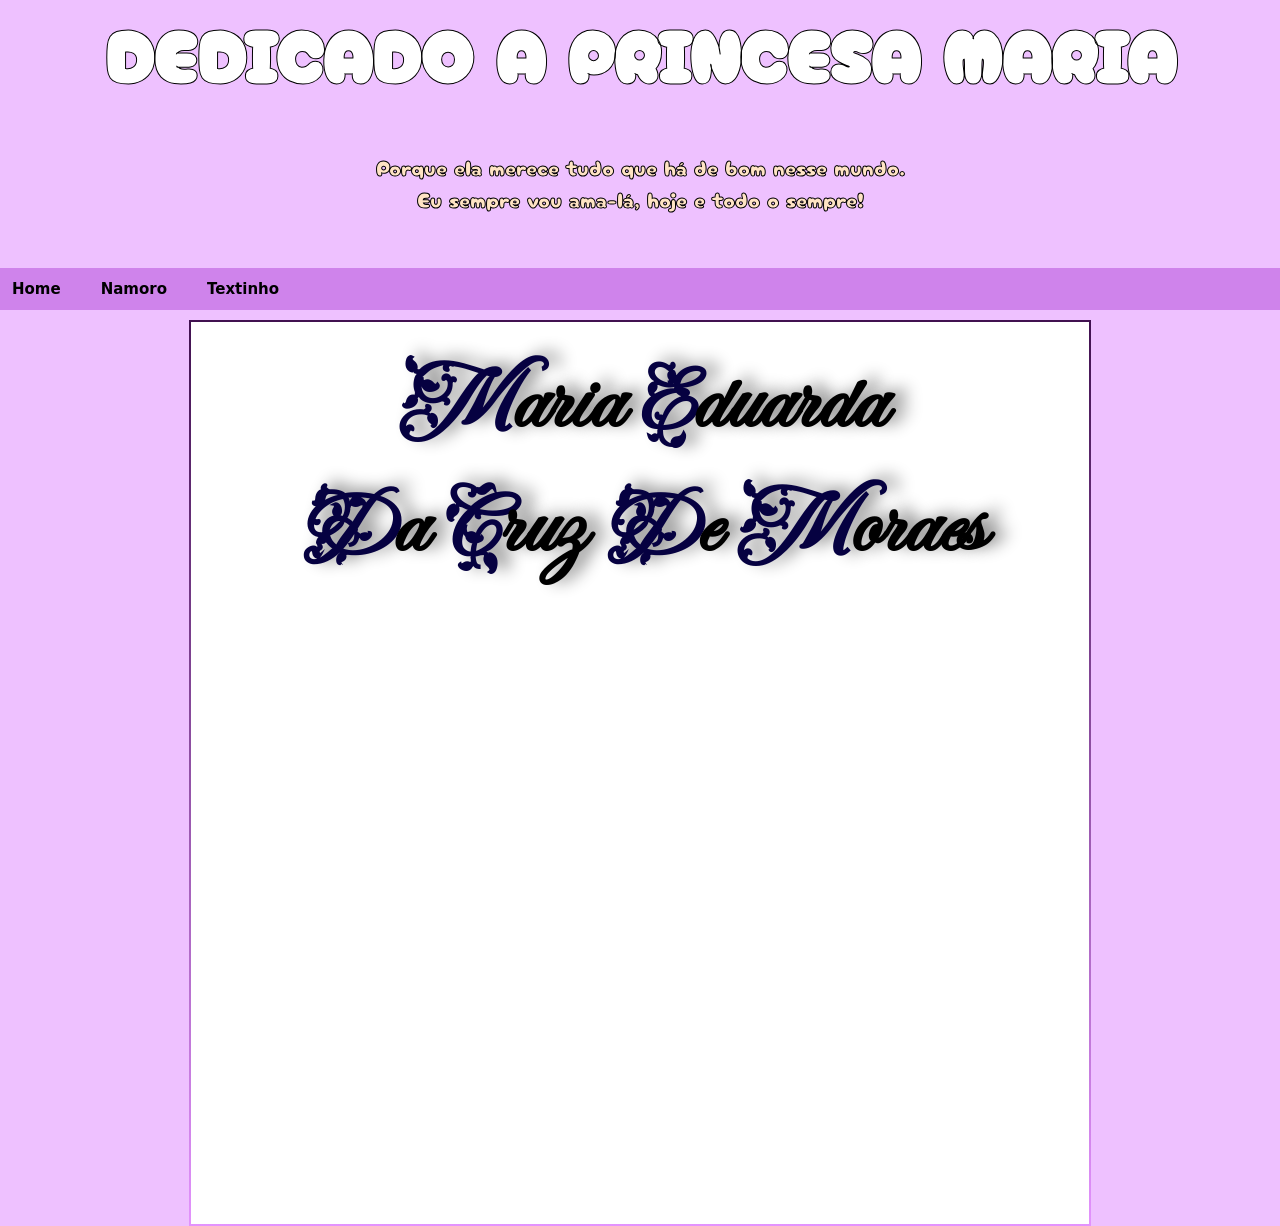
==== index.html @ 7a7aa36a "Add files via upload" ====
<!DOCTYPE html>
<html lang="pt-br">
<head>
    <meta charset="UTF-8">
    <meta name="viewport" content="width=device-width, initial-scale=1.0">
    <title>eu te amo, minha MARIA</title>
    <link rel="shortcut icon" href="favicon/favicon.ico" type="image/x-icon">
    <link rel="stylesheet" href="css/style.css">
</head>
<body>
    <header id="cabecalho">
        <h1>DEDICADO A PRINCESA MARIA</h1>
        <p>Porque ela merece tudo que há de bom nesse mundo. <br>Eu sempre vou ama-lá, hoje e todo o sempre!</p>
        <nav class="linka">
            <ul>
                <a href="index.html" hreflang="pt-br" target="_self" rel="same"><li>Home</li></a>
                <a href="">
                    <li>Namoro</li>
                </a>
                <a href="textinho.html" hreflang="pt-br" target="_self" rel="next"><li>Textinho</li></a>
            </ul>
        </nav>
    </header>

    <main id="conteudo">
        <section class="texto">
            <h2><span>M</span>aria <span>E</span>duarda <br><span>D</span>a <span>C</span>ruz <span>D</span>e <span>M</span>oraes</h2>
            <div>
                
            </div>
        </section>
    </main>
    
</body>
</html>
---- css/style.css ----
@charset 'UTF-8';
@import url('https://fonts.googleapis.com/css2?family=Cherry+Bomb+One&display=swap');
@import url('https://fonts.googleapis.com/css2?family=Fleur+De+Leah&display=swap');



.cherry-bomb-one-regular {
  font-family: "Cherry Bomb One", system-ui;
  font-weight: 400;
  font-style: normal;
}

.fleur-de-leah-regular {
  font-family: "Fleur De Leah", cursive;
  font-weight: 400;
  font-style: normal;
}


* {
    padding: 0px;
    margin: 0px;
}

body{
    background-color: #eec1ff;
}

/*cabeçalho*/
header#cabecalho {
    font-family: "Cherry Bomb One";
    text-align: center;
    background-image: url(https://i.pinimg.com/originals/fc/3f/9d/fc3f9df283c19a016d0c7084519d765b.gif);
    margin: auto;
}

header#cabecalho > h1 {
    font-size: 8vh;
    color: white;
    -webkit-text-stroke: 1px black;
    margin: auto;
}

header#cabecalho > p {
    color: bisque;
    -webkit-text-stroke: 1px black;
    text-align: center;
    margin-top: 5vh;
    font-size: 22px;
}

header#cabecalho > nav {
    margin-top: 6vh;
    background-color: #cf83eb;
    padding: 2px;
}

header#cabecalho nav > ul {
    display: flex;
    justify-content: flex-start;
}

nav.linka > ul li {
    font-family: system-ui, -apple-system, BlinkMacSystemFont, 'Segoe UI', Roboto, Oxygen, Ubuntu, Cantarell, 'Open Sans', 'Helvetica Neue', sans-serif;
    font-weight: 700;
    font-size: 15px;
    list-style-type: none;
    padding: 5px;
}

nav.linka a {
    color: black;
    text-decoration: none;
    margin-right: 20px;
    padding: 5px;
}

nav.linka a:hover {
    background-color: #583563;
    color: white;
    border-radius: 5px;
}

nav.linka a:active {
    color: #929090;
}

main#conteudo {
    background-color: white;
    height: 100vh;
    width: 70vw;
    margin: auto;
    margin-top: 10px;
    padding: 1px;
    border: 2px solid;
    border-image: linear-gradient(to bottom, #411150, #e393fd);
    border-image-slice: 2;
}

section.texto > h2 {
    font-family: "Fleur De Leah", cursive;
    text-align: center;
    font-size: 90px;
    margin-top: 20px;
    text-shadow: 12px -3px 16px #00000077;
}

section.texto span {
    color: #060141;
}

@media (max-width: 768px) {
    section.texto > h2 {
        font-size: 60px;
    }
}

@media (max-width: 426px){
    
    header#cabecalho > h1 {
        font-size: 10vw;
    }

    header#cabecalho > p {
        font-size: 4vw;
    }

    main#conteudo {
        width: 99%;
        margin: auto;
        margin-top: 5px;
        border: 0px;
    }

    section.texto > h2 {
        font-size: 4vh;
    }
}
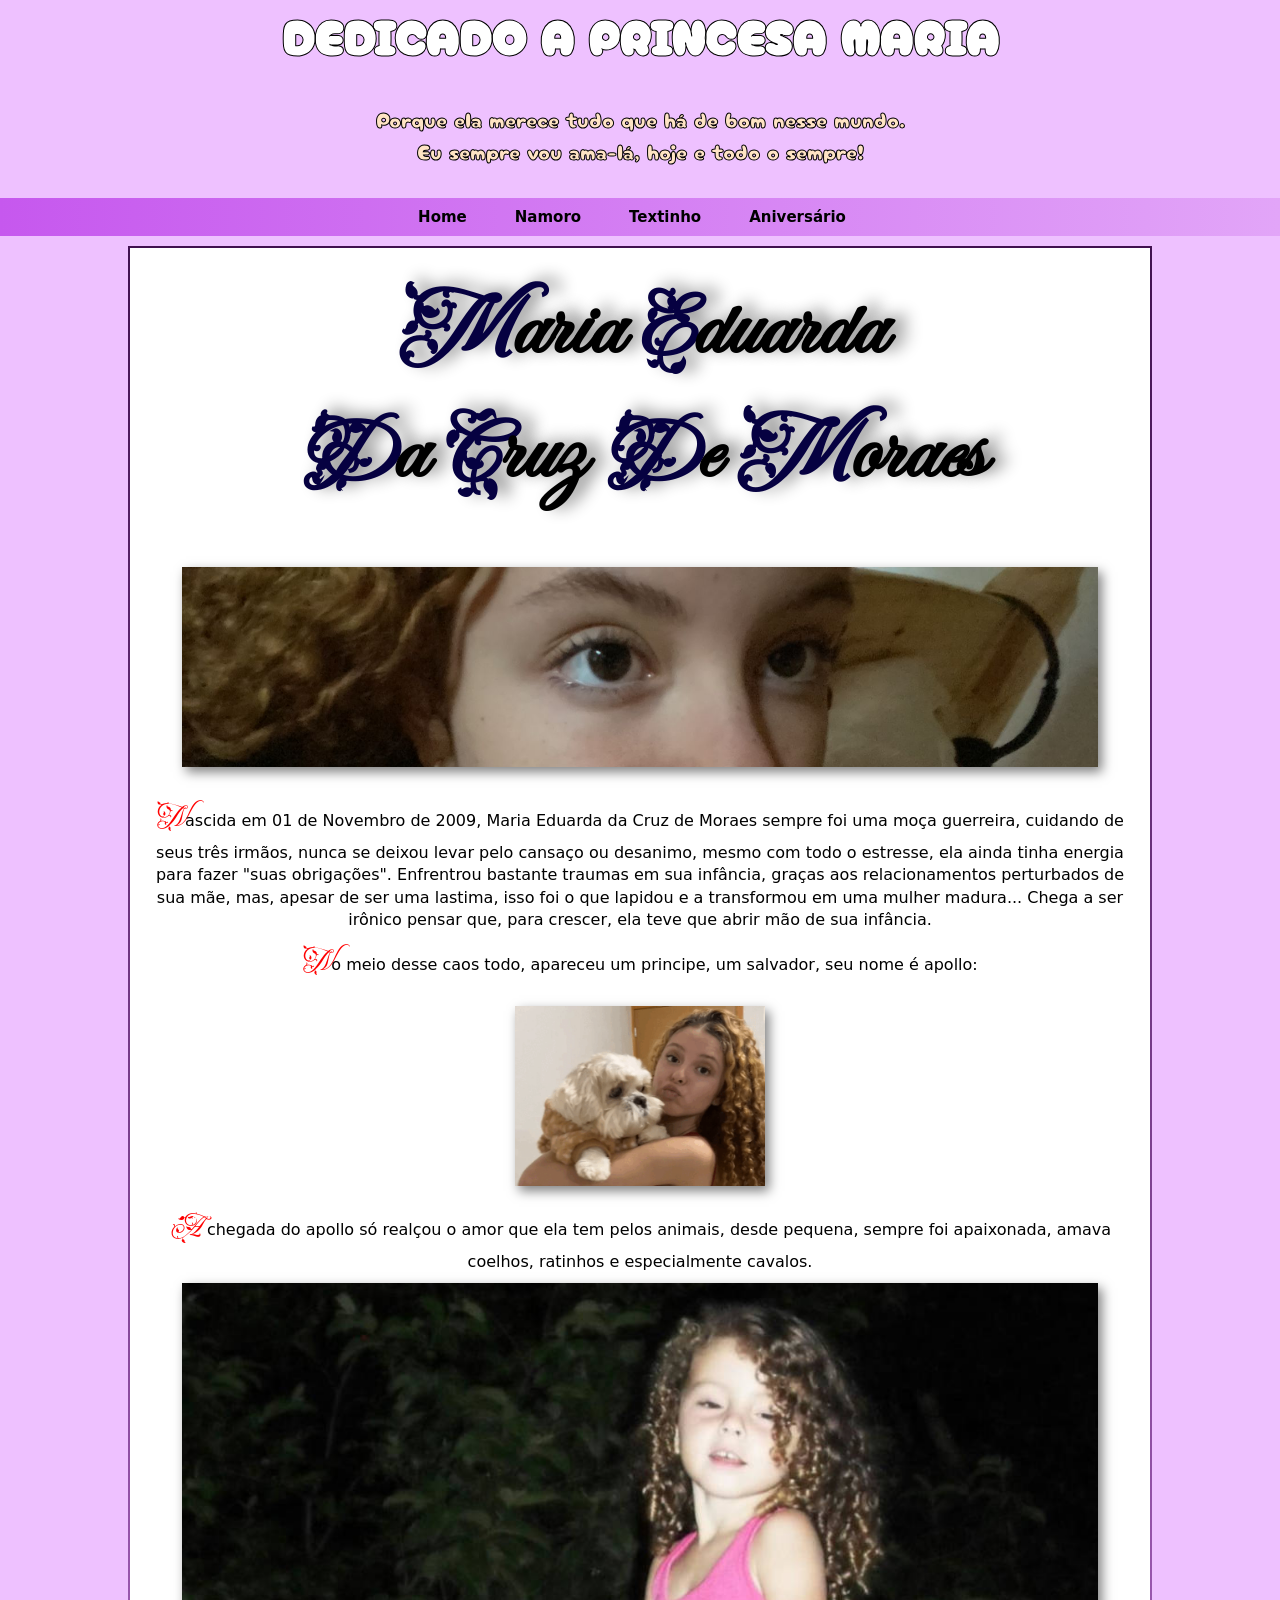
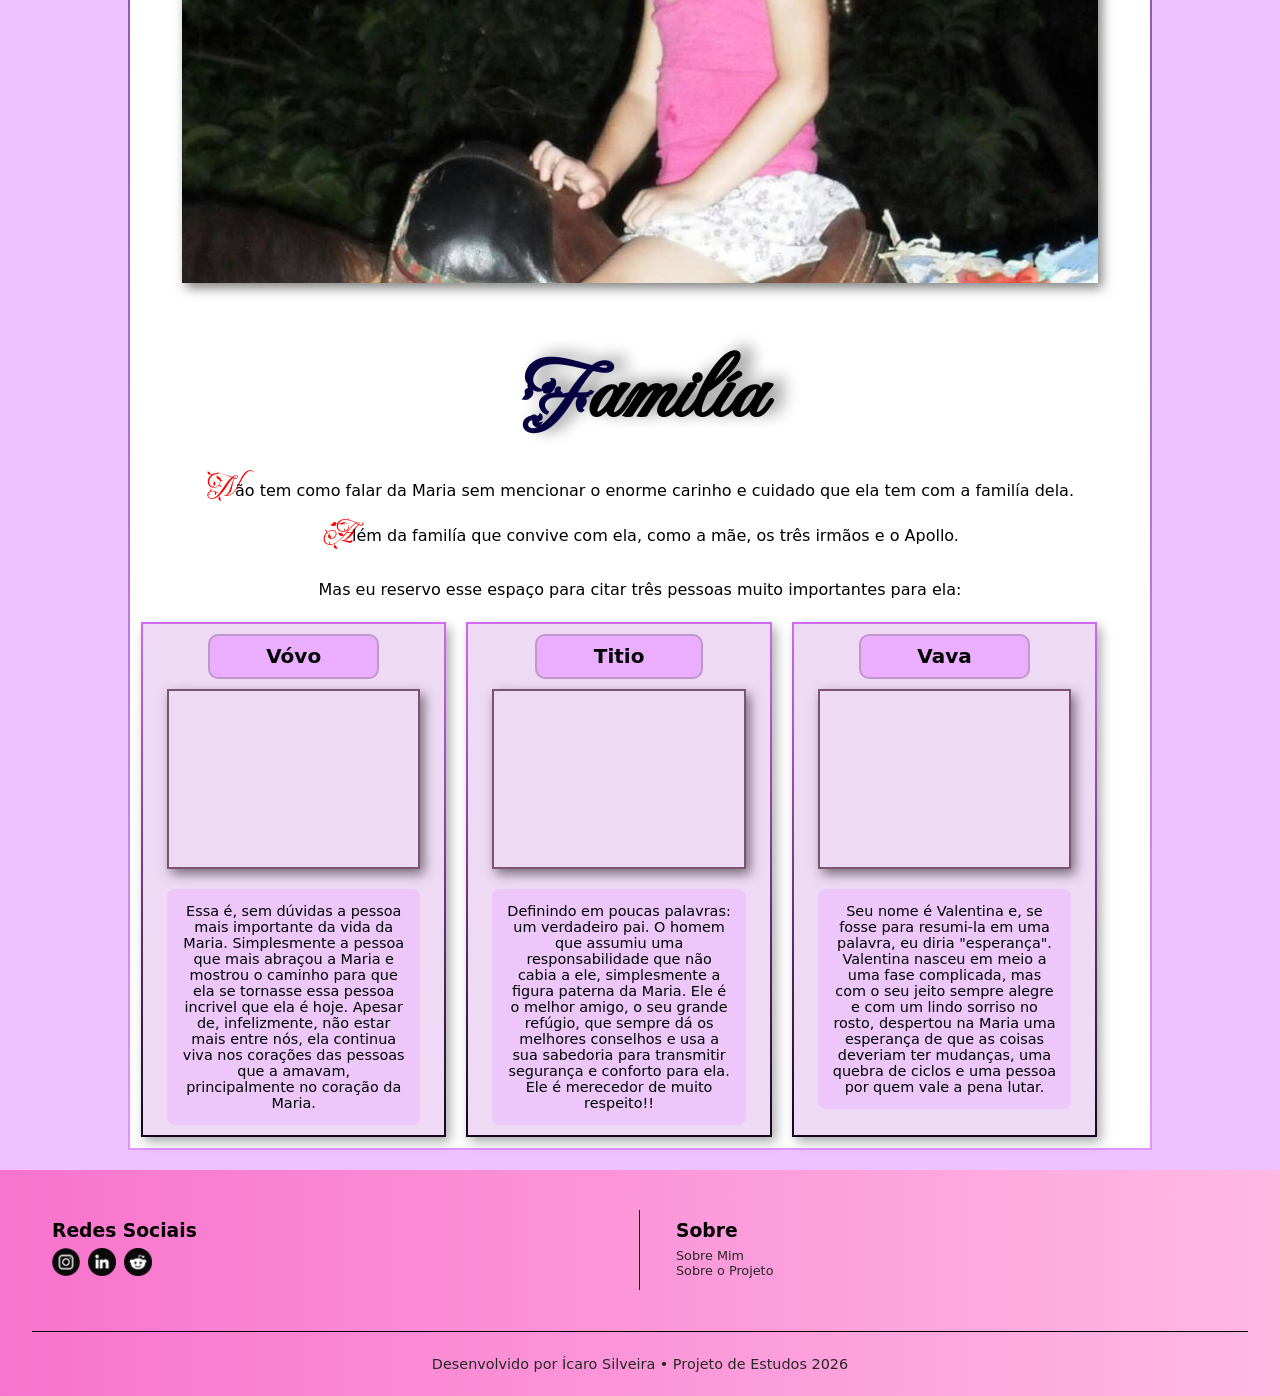
==== commit 66330ff6: "Add files via upload" ====
--- a/index.html
+++ b/index.html
@@ -13,23 +13,137 @@
         <p>Porque ela merece tudo que há de bom nesse mundo. <br>Eu sempre vou ama-lá, hoje e todo o sempre!</p>
         <nav class="linka">
             <ul>
-                <a href="index.html" hreflang="pt-br" target="_self" rel="same"><li>Home</li></a>
-                <a href="">
-                    <li>Namoro</li>
-                </a>
-                <a href="textinho.html" hreflang="pt-br" target="_self" rel="next"><li>Textinho</li></a>
+                <li>
+                    <a href="index.html" hreflang="pt-br" target="_self" rel="canonical">
+                        Home
+                    </a>
+                </li>
+                    <li>
+                        <a href="namoro.html" hreflang="pt-br" target="_self" rel="next">
+                            Namoro
+                        </a>
+                    </li>
+                <li>
+                    <a href="textinho.html" hreflang="pt-br" target="_self" rel="next">
+                        Textinho
+                    </a>
+                </li>
+                <li>
+                    <a href="aniversário.html" hreflang="pt-br" target="_self" rel="next">Aniversário</a>
+                </li>
             </ul>
         </nav>
     </header>
 
     <main id="conteudo">
-        <section class="texto">
-            <h2><span>M</span>aria <span>E</span>duarda <br><span>D</span>a <span>C</span>ruz <span>D</span>e <span>M</span>oraes</h2>
-            <div>
-                
-            </div>
+        <section>
+            <article class="texto">
+                <h2><span>M</span>aria <span>E</span>duarda <br><span>D</span>a <span>C</span>ruz <span>D</span>e <span>M</span>oraes</h2>
+            
+                <picture id="maria">
+                    <source
+                    media="(max-width: 750px)"
+                    srcset="../image/mariaep.jpg"
+                    type="image/jpg">
+                    <source
+                    media="(max-width: 1050px)"
+                    srcset="../image/mariae.jpg">
+                    <img src="image/maria.jpg" alt="maria imagem">
+                </picture>
+                <p>
+                    <span>N</span>ascida em 01 de Novembro de 2009, Maria Eduarda da Cruz de Moraes sempre foi uma moça guerreira, cuidando de seus três irmãos, nunca se deixou levar pelo cansaço ou desanimo, mesmo com todo o estresse, ela ainda tinha energia para fazer "suas obrigações". Enfrentrou bastante traumas em sua infância, graças aos relacionamentos perturbados de sua mãe, mas, apesar de ser uma lastima, isso foi o que lapidou e a transformou em uma mulher madura... Chega a ser irônico pensar que, para crescer, ela teve que abrir mão de sua infância.
+                </p>
+                <p>
+                    <span>N</span>o meio desse caos todo, apareceu um principe, um salvador, seu nome é apollo:
+                </p>
+                <img src="image/marriaa.gif" alt="apollo imagem">
+                <p>
+                    <span>A </span> chegada do apollo só realçou o amor que ela tem pelos animais, desde pequena, sempre foi apaixonada, amava coelhos, ratinhos e especialmente cavalos.
+                </p>
+                <picture id="mariacavalo">
+                    <source media="(max-width: 750px)" srcset="image/cavalop.jpg">
+                    <source media="(max-width: 1050px)" srcset="image/cavalom.jpg">
+                    <img src="image/cavalo.jpg" alt="imagem maria no cavalo">
+                </picture>
+            </article>
+            <article class="texto">
+                <h2 style="margin-top: 50px;"><span>F</span>amilía</h2>
+                <p>
+                    <span>N</span>ão tem como falar da Maria sem mencionar o  enorme carinho e cuidado que ela tem com a familía dela. <br>
+            
+                    <span>A</span>lém da familía que convive com ela, como a mãe, os três irmãos e o Apollo.
+                    <br>
+                    <br>
+                    Mas eu reservo esse espaço para citar três pessoas muito importantes para ela:
+                </p>
+                <div id="fotos">
+                    <div class="mural">
+                        <h3>Vóvo</h3>
+                        <picture>
+                            <source media="(max-width: 750px)" srcset="image/vovop.jpg">
+                            <source media="(max-width: 1050px)" srcset="image/vovom.jpg">
+                            <img src="image/vovog.jpg" alt="vovo imagem">
+                        </picture>
+                        <div class="mensagem">
+                            <p>
+                                Essa é, sem dúvidas a pessoa mais importante da vida da Maria. Simplesmente a pessoa que mais abraçou a Maria e mostrou o caminho para que ela se tornasse essa pessoa incrivel que ela é hoje. Apesar de, infelizmente, não estar mais entre nós, ela continua viva nos corações das pessoas que a amavam, principalmente no coração da Maria.
+                            </p>
+                        </div>
+                    </div>
+                    <div class="mural">
+                        <h3>Titio</h3>
+                        <picture>
+                            <source media="(max-width: 750px)" srcset="image/titiop.jpg">
+                            <source media="(max-width: 1050px)" srcset="image/titiom.jpg">
+                            <img src="image/titiog.jpg" alt="titio imagem">
+                        </picture>
+                        <div class="mensagem">
+                            <p>
+                                Definindo em poucas palavras: um verdadeiro pai. O homem que assumiu uma responsabilidade que não cabia a ele, simplesmente a figura paterna da Maria. Ele é o melhor amigo, o seu grande refúgio, que sempre dá os melhores conselhos e usa a sua sabedoria para transmitir segurança e conforto para ela. Ele é merecedor de muito respeito!!
+                            </p>
+                        </div>
+                    </div>
+                    <div class="mural">
+                        <h3>Vava</h3>
+                        <picture>
+                            <source media="(max-width: 750px)" srcset="image/valentinap.jpg">
+                            <source media="(max-width: 1050px)" srcset="image/valentinam.jpg">
+                            <img src="image/valentinag.jpg" alt="valentina imagem">
+                        </picture>
+                        <div class="mensagem">
+                            <p>
+                                Seu nome é Valentina e, se fosse para resumi-la em uma palavra, eu diria "esperança". Valentina nasceu em meio a uma fase complicada, mas com o seu jeito sempre alegre e com um lindo sorriso no rosto, despertou na Maria uma esperança de que as coisas deveriam ter mudanças, uma quebra de ciclos e uma pessoa por quem vale a pena lutar.
+                            </p>
+                        </div>
+                    </div>
+                </div>
+            </article>
         </section>
     </main>
+
+    <footer class="container">
+
+            <div class="veja">
+                <h3>Redes Sociais</h3>
+                <ul class="imagem">
+                    <li><a href="https://www.instagram.com/eiicaroboy/" hreflang="pt-br" target="_blank" rel="external author"><img src="icons/insta-icon.png" alt="icone instagram"></a></li>
+                    <li><a href="https://www.linkedin.com/in/%C3%ADcaro-silveira-30767b317/?isSelfProfile=true" hreflang="pt-br" target="_blank" rel="external"><img src="icons/lkd-icon.png" alt="icone linkedin"></a></li>
+                    <li><a href="https://github.com/icarofulldev" hreflang="pt-br" target="_blank" rel="external"><img src="icons/git-icon.png" alt="icone github"></a></li>
+                </ul>
+            </div>
+
+            <div class="veja">
+                <h3>Sobre</h3>
+                <ul>
+                    <li><a href="sobremim.html">Sobre Mim</a></li>
+                    <li><a href="sobreprojeto.html">Sobre o Projeto</a></li>
+                </ul>
+            </div>
+
+            <div class="footer-cop">
+                <p>Desenvolvido por Ícaro Silveira &bull; Projeto de Estudos 2026</p>
+            </div>
+    </footer>
     
 </body>
 </html>
--- a/css/style.css
+++ b/css/style.css
@@ -1,41 +1,40 @@
 @charset 'UTF-8';
-@import url('https://fonts.googleapis.com/css2?family=Cherry+Bomb+One&display=swap');
-@import url('https://fonts.googleapis.com/css2?family=Fleur+De+Leah&display=swap');
-
-
+@import url('https://fonts.googleapis.com/css2?family=Cherry+Bomb+One&family=Fleur+De+Leah&display=swap');
+
+*{
+    padding: 0;
+    margin: 0;
+    box-sizing: border-box;
+    user-select: none;
+}
 
 .cherry-bomb-one-regular {
-  font-family: "Cherry Bomb One", system-ui;
-  font-weight: 400;
-  font-style: normal;
+    font-family: "Cherry Bomb One", system-ui;
+    font-weight: 400;
+    font-style: normal;
 }
 
 .fleur-de-leah-regular {
-  font-family: "Fleur De Leah", cursive;
-  font-weight: 400;
-  font-style: normal;
-}
-
-
-* {
-    padding: 0px;
-    margin: 0px;
-}
-
-body{
+    font-family: "Fleur De Leah", cursive;
+    font-weight: 400;
+    font-style: normal;
+}
+
+body {
     background-color: #eec1ff;
-}
-
-/*cabeçalho*/
+    font-family: system-ui, -apple-system, BlinkMacSystemFont, 'Segoe UI', Roboto, Oxygen, Ubuntu, Cantarell, 'Open Sans', 'Helvetica Neue', sans-serif;
+}
+
+/*header*/
 header#cabecalho {
-    font-family: "Cherry Bomb One";
-    text-align: center;
-    background-image: url(https://i.pinimg.com/originals/fc/3f/9d/fc3f9df283c19a016d0c7084519d765b.gif);
+    font-family: "Cherry Bomb One", cursive;
+    text-align: center;
+    background-image: url('https://i.pinimg.com/originals/fc/3f/9d/fc3f9df283c19a016d0c7084519d765b.gif');
     margin: auto;
 }
 
 header#cabecalho > h1 {
-    font-size: 8vh;
+    font-size: 3rem;
     color: white;
     -webkit-text-stroke: 1px black;
     margin: auto;
@@ -45,34 +44,34 @@
     color: bisque;
     -webkit-text-stroke: 1px black;
     text-align: center;
-    margin-top: 5vh;
-    font-size: 22px;
+    margin-top: 2rem;
+    font-size: 1.375rem;
 }
 
 header#cabecalho > nav {
-    margin-top: 6vh;
-    background-color: #cf83eb;
+    margin-top: 2rem;
+    background-image: linear-gradient(to right, #c658ee, rgb(226, 165, 248));
     padding: 2px;
 }
 
 header#cabecalho nav > ul {
+    padding: 0.5rem;
     display: flex;
-    justify-content: flex-start;
+    justify-content: center;
 }
 
 nav.linka > ul li {
     font-family: system-ui, -apple-system, BlinkMacSystemFont, 'Segoe UI', Roboto, Oxygen, Ubuntu, Cantarell, 'Open Sans', 'Helvetica Neue', sans-serif;
     font-weight: 700;
-    font-size: 15px;
+    font-size: 0.938rem;
     list-style-type: none;
-    padding: 5px;
 }
 
 nav.linka a {
+    margin-right: 1rem;
     color: black;
     text-decoration: none;
-    margin-right: 20px;
-    padding: 5px;
+    padding: 0.5rem 1rem;
 }
 
 nav.linka a:hover {
@@ -85,54 +84,357 @@
     color: #929090;
 }
 
+/*main*/
 main#conteudo {
     background-color: white;
-    height: 100vh;
-    width: 70vw;
-    margin: auto;
-    margin-top: 10px;
+    width: 80vw;
+    margin: 10px auto 20px;
     padding: 1px;
     border: 2px solid;
     border-image: linear-gradient(to bottom, #411150, #e393fd);
     border-image-slice: 2;
 }
 
-section.texto > h2 {
+article.texto > h2 {
     font-family: "Fleur De Leah", cursive;
     text-align: center;
-    font-size: 90px;
+    font-size: 5.625rem;
     margin-top: 20px;
     text-shadow: 12px -3px 16px #00000077;
 }
 
-section.texto span {
+article.texto > h3 {
+    font-family: system-ui, -apple-system, BlinkMacSystemFont, 'Segoe UI', Roboto, Oxygen, Ubuntu, Cantarell, 'Open Sans', 'Helvetica Neue', sans-serif;
+    text-align: center;
+    font-size: 1.3rem;
+    margin-top: 20px;
+}
+
+article.texto > h3 span {
+    font-size: 1.5rem;
+    font-family: "Fleur De Leah", cursive;
+    color: red;
+}
+
+article.texto span {
     color: #060141;
 }
 
+article.texto picture#maria img {
+    display: block;
+    margin: 50px auto 30px;
+    width: 90%;
+    height: 200px;
+    object-fit: cover;
+    object-position: top;
+    box-shadow: 4px 5px 11px #00000080;
+}
+
+article.texto > p {
+    font-family: system-ui, -apple-system, BlinkMacSystemFont, 'Segoe UI', Roboto, Oxygen, Ubuntu, Cantarell, 'Open Sans', 'Helvetica Neue', sans-serif;
+    margin: 10px;
+    text-align: center;
+    font-size: 1rem;
+    font-weight: 500;
+    line-height: 1.4;
+}
+
+article.texto > p span {
+    font-family: "Fleur De Leah", cursive;
+    font-size: 200%;
+    color: red;
+}
+
+article.texto img {
+    display: block;
+    margin: 20px auto;
+    width: 250px;
+    height: 180px;
+    box-shadow: 4px 5px 11px #00000080;
+}
+
+article.texto > picture#mariacavalo img {
+    display: block;
+    margin: auto;
+    width: 90%;
+    height: 600px;
+    object-fit: cover;
+    object-position: top;
+    box-shadow: 4px 5px 11px #00000080;
+}
+
+div#fotos {
+    display: flex;
+}
+
+div.mural {
+    background-color: #eedaf5;
+    width: 30%;
+    margin: 10px;
+    padding: 10px;
+    border: solid 2px;
+    border-image: linear-gradient(to top, #17051d, #cf6af3);
+    border-image-slice: 2;
+    border-image-repeat: round;
+    box-shadow: 4px 5px 11px #00000054;
+}
+
+div.mural h3 {
+    font-family: system-ui, -apple-system, BlinkMacSystemFont, 'Segoe UI', Roboto, Oxygen, Ubuntu, Cantarell, 'Open Sans', 'Helvetica Neue', sans-serif;
+    background-color: #ebaeff;
+    width: fit-content;
+    text-align: center;
+    font-size: 1.25rem;
+    padding: 3% 20%;
+    margin: 0 auto 10px;
+    border: solid 2px rgb(191, 152, 199);
+    border-radius: 10px;
+}
+
+div.mural img {
+    display: block;
+    width: 90%;
+    margin: 0 auto 20px;
+    border: solid 2px rgb(124, 84, 112);
+}
+
+div.mensagem {
+    width: 90%;
+    margin: auto;
+    padding: 5px;
+    background-color: #edc6fa;
+    border-radius: 8px;
+}
+
+div.mensagem p {
+    padding: 9px;
+    font-size: 0.9rem;
+    font-weight: 500;
+    text-align: center;
+}
+
+div.momentos {
+    display: flex;
+    justify-content: center;
+}
+
+div.momentos img {
+    margin: 10px;
+}
+
+/*footer*/
+footer.container {
+    display: grid;
+    grid-template-columns: 1fr 1fr;
+    gap: 32px;
+    background-image: linear-gradient(to right, #f874cc, #ffb9e5);
+    padding: 20px 32px 24px;
+    align-items: start;
+}
+
+footer.container div.veja {
+    padding: 20px;
+    padding-top: 30px;
+    border-radius: 8px;
+}
+
+footer.container div.veja > h3 {
+    text-align: left;
+    margin-bottom: 7px;
+}
+
+div.veja ul {
+    list-style: none;
+}
+
+div.veja ul li {
+    font-size: 0.8rem;
+    font-weight: 500;
+}
+
+div.veja img {
+    width: 28px;
+}
+
+div.veja ul.imagem {
+    display: flex;
+}
+
+ul.imagem > li {
+    margin-right: 0.5rem;
+}
+
+div.veja ul > li a {
+    color: rgb(39, 39, 39);
+    text-decoration: none;
+}
+
+div.veja ul > li a:hover {
+    color: rgb(0, 0, 0);
+}
+
+.sobre-limpo {
+    
+    margin: 10px auto 20px;
+    padding: 24px 30px;
+    background-color: #ffffff;
+    border: 1px solid #cccccc;
+    box-sizing: border-box;
+    color: #333333;
+}
+
+.sobre-limpo h2 {
+    margin: 0 0 8px;
+    padding-bottom: 10px;
+    font-size: 26px;
+    color: #222222;
+    border-bottom: 1px solid #dddddd;
+}
+
+.sobre-limpo .subtitulo-dev {
+    margin: 12px 0 24px;
+    font-size: 14px;
+    color: #666666;
+}
+
+.sobre-limpo p {
+    margin: 0 0 18px;
+    font-size: 16px;
+    line-height: 1.8;
+    text-align: justify;
+}
+
+.sobre-limpo strong {
+    color: #222222;
+    font-weight: 600;
+}
+
+.sobre-limpo .conclusao {
+    margin-top: 24px;
+    margin-bottom: 0;
+    padding-top: 16px;
+    border-top: 1px solid #dddddd;
+}
+
+.footer-cop {
+    color: rgb(39, 39, 39);
+    grid-column: 1 / -1; 
+    text-align: center;
+    border-top: 1px solid black;
+    padding-top: 24px;
+    margin-top: 0px;
+    font-size: 0.9rem;
+}
+
+footer.container div.veja:first-child {
+    position: relative;
+}
+
+footer.container div.veja:first-child::after {
+    content: "";
+    position: absolute;
+    top: 20px;
+    bottom: 10px;
+    right: -16px;
+    width: 1px;
+    height: 80px;
+    background-color: black;
+}
+
+/*respoinsividade*/
+@media (min-width: 1440px) {
+    div.mural p {
+        font-size: 1rem;
+    }
+}
+
 @media (max-width: 768px) {
-    section.texto > h2 {
-        font-size: 60px;
-    }
-}
-
-@media (max-width: 426px){
-    
+    article.texto > h2 {
+        font-size: 3.75rem;
+    }
+
+    article.texto > picture#mariacavalo img {
+        height: 300px;
+    }
+
+    div#fotos {
+        display: block;
+    }
+
+    div.mural {
+        margin: 10px auto;
+        width: 80%;
+    }
+
+    div.mensagem p {
+        font-size: 1rem;
+    }
+
+    footer.container div.veja > h3 {
+        margin-bottom: 15px;
+    }
+
+    div.veja img {
+        width: 22px;
+    }
+}
+
+@media (max-width: 426px) {
+    header#cabecalho {
+        padding-top: 1px;
+    }
+
     header#cabecalho > h1 {
-        font-size: 10vw;
+        font-size: 2.2rem;
+        margin-top: 10px;
     }
 
     header#cabecalho > p {
-        font-size: 4vw;
+        font-size: 1rem;
+    }
+
+    nav.linka a {
+        padding: 0.5rem;
     }
 
     main#conteudo {
         width: 99%;
-        margin: auto;
-        margin-top: 5px;
-        border: 0px;
-    }
-
-    section.texto > h2 {
-        font-size: 4vh;
+        border: 0;
+        padding: 1px;
+    }
+
+    header#cabecalho nav.linka {
+        margin: 2rem 0 0 0;
+        padding: 0;
+    }
+
+    article.texto > h2 {
+        font-size: 2.5rem;
+        margin-top: 15px;
+        margin-bottom: -10px;
+    }
+
+    article.texto > h3 {
+        font-size: 1rem;
+    }
+
+    article.texto > h3 span {
+        font-size: 1.2rem;
+    }
+
+    article.texto picture img {
+        height: auto;
+        object-fit: cover;
+        object-position: center;
+        margin-top: 20px;
+        margin-bottom: 15px;
+    }
+
+    article.texto > p {
+        font-size: 0.875rem;
+    }
+
+    .footer-cop {
+        font-size: 0.7rem;
     }
 }
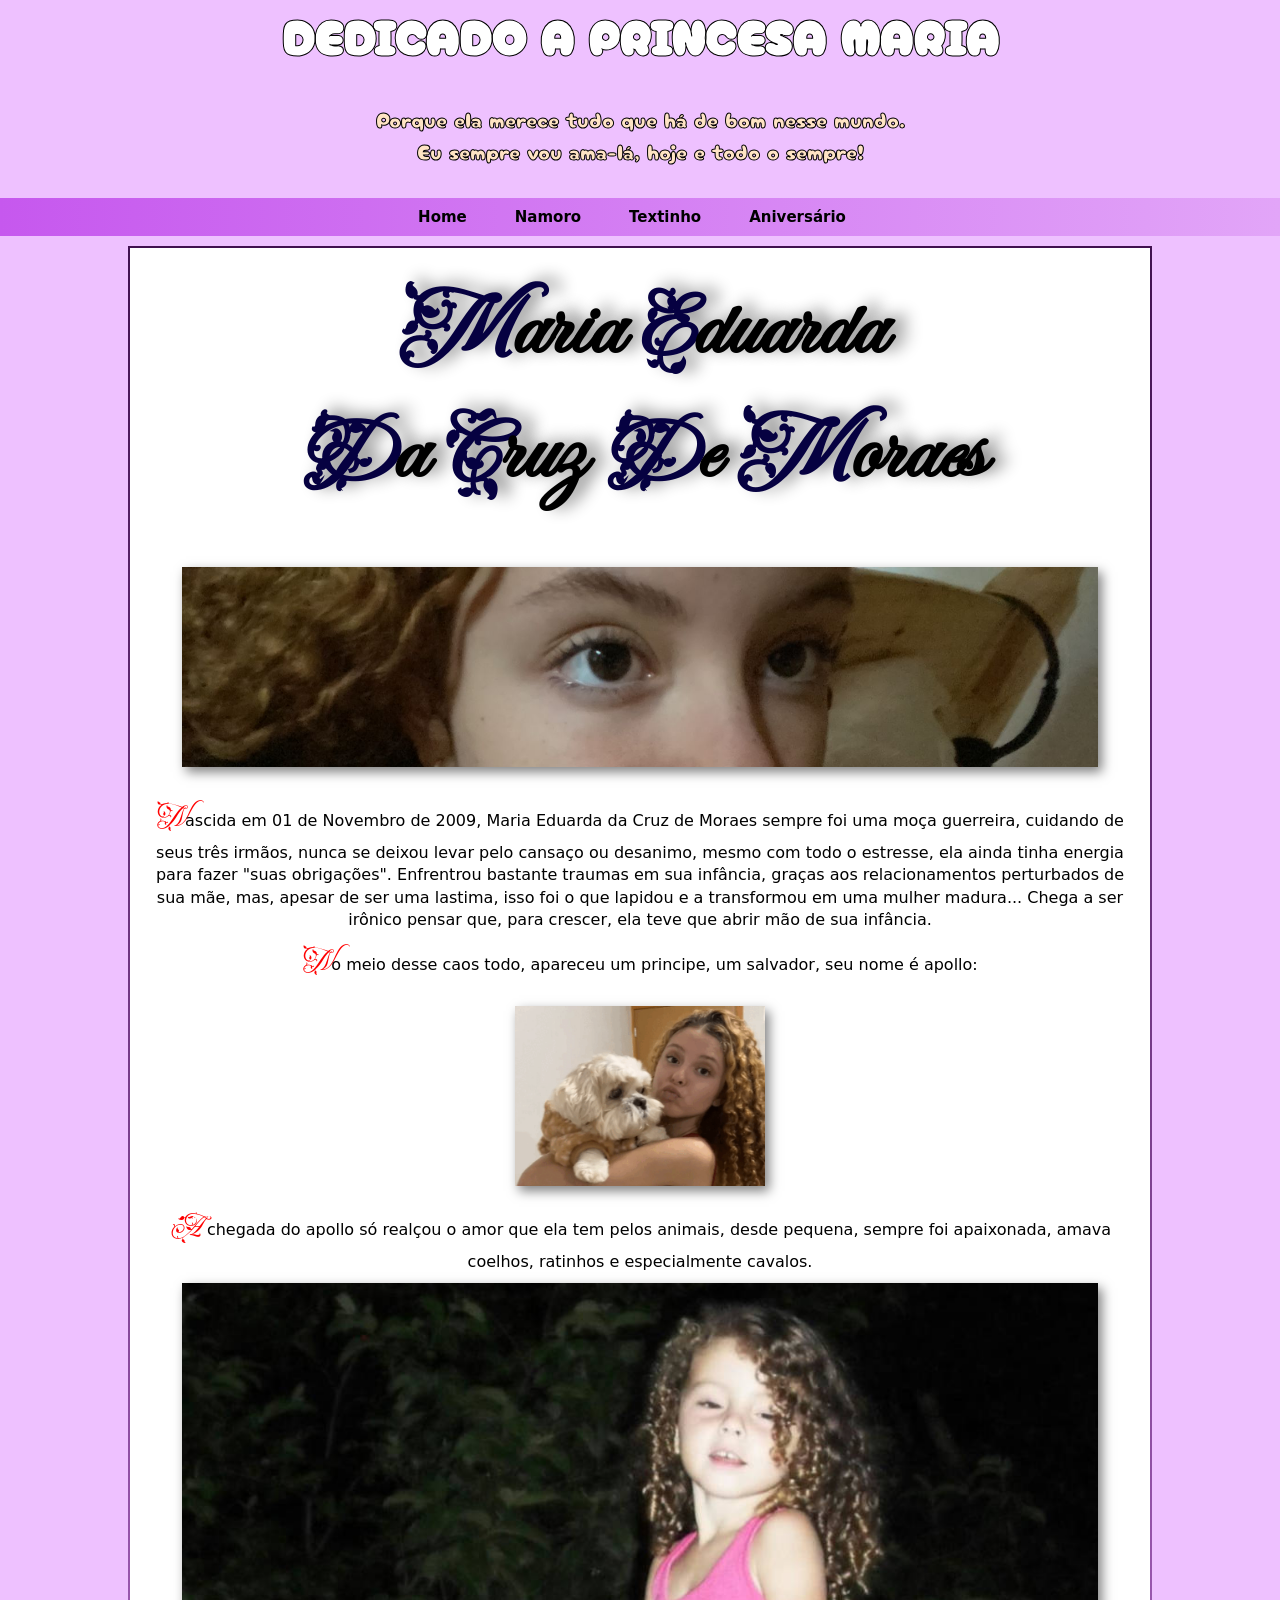
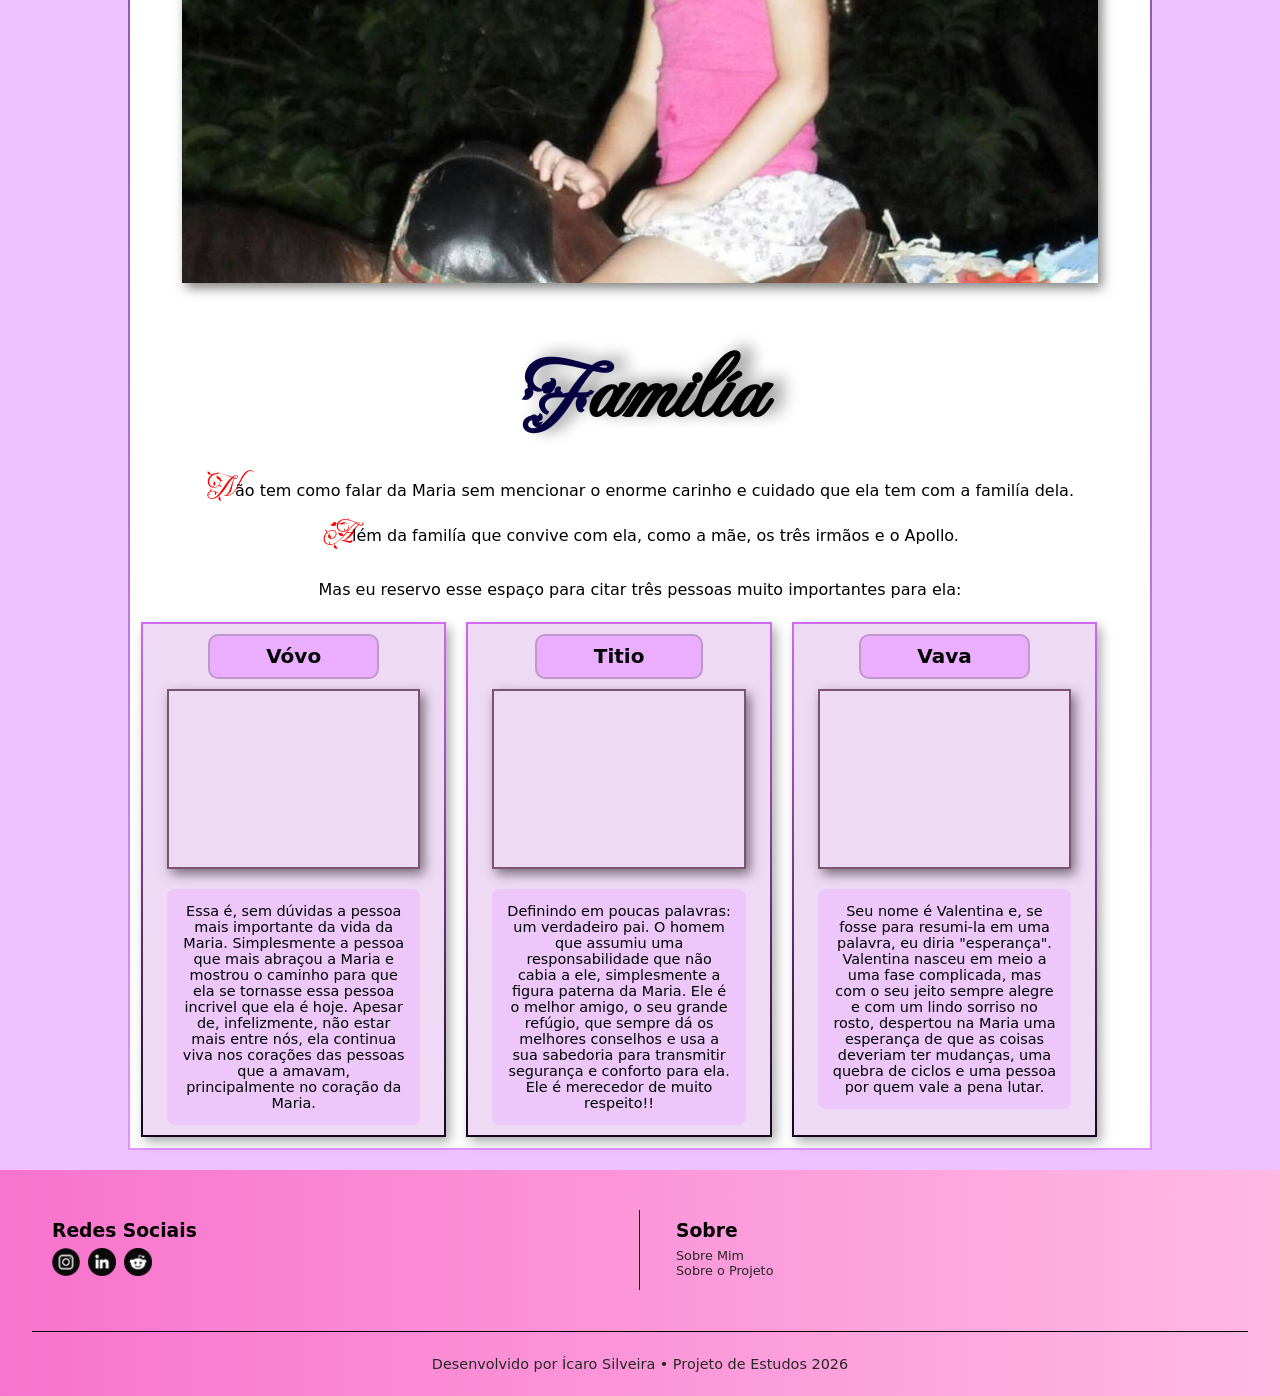
==== commit fa612dc2: "Add files via upload" ====
--- a/index.html
+++ b/index.html
@@ -41,14 +41,17 @@
                 <h2><span>M</span>aria <span>E</span>duarda <br><span>D</span>a <span>C</span>ruz <span>D</span>e <span>M</span>oraes</h2>
             
                 <picture id="maria">
+                    
                     <source
                     media="(max-width: 750px)"
-                    srcset="../image/mariaep.jpg"
+                    srcset="image/mariaep.jpg"
                     type="image/jpg">
+
                     <source
                     media="(max-width: 1050px)"
-                    srcset="../image/mariae.jpg">
-                    <img src="image/maria.jpg" alt="maria imagem">
+                    srcset="image/mariae.jpg">
+
+                    <img src="image/maria.jpg" alt="Maria">
                 </picture>
                 <p>
                     <span>N</span>ascida em 01 de Novembro de 2009, Maria Eduarda da Cruz de Moraes sempre foi uma moça guerreira, cuidando de seus três irmãos, nunca se deixou levar pelo cansaço ou desanimo, mesmo com todo o estresse, ela ainda tinha energia para fazer "suas obrigações". Enfrentrou bastante traumas em sua infância, graças aos relacionamentos perturbados de sua mãe, mas, apesar de ser uma lastima, isso foi o que lapidou e a transformou em uma mulher madura... Chega a ser irônico pensar que, para crescer, ela teve que abrir mão de sua infância.
